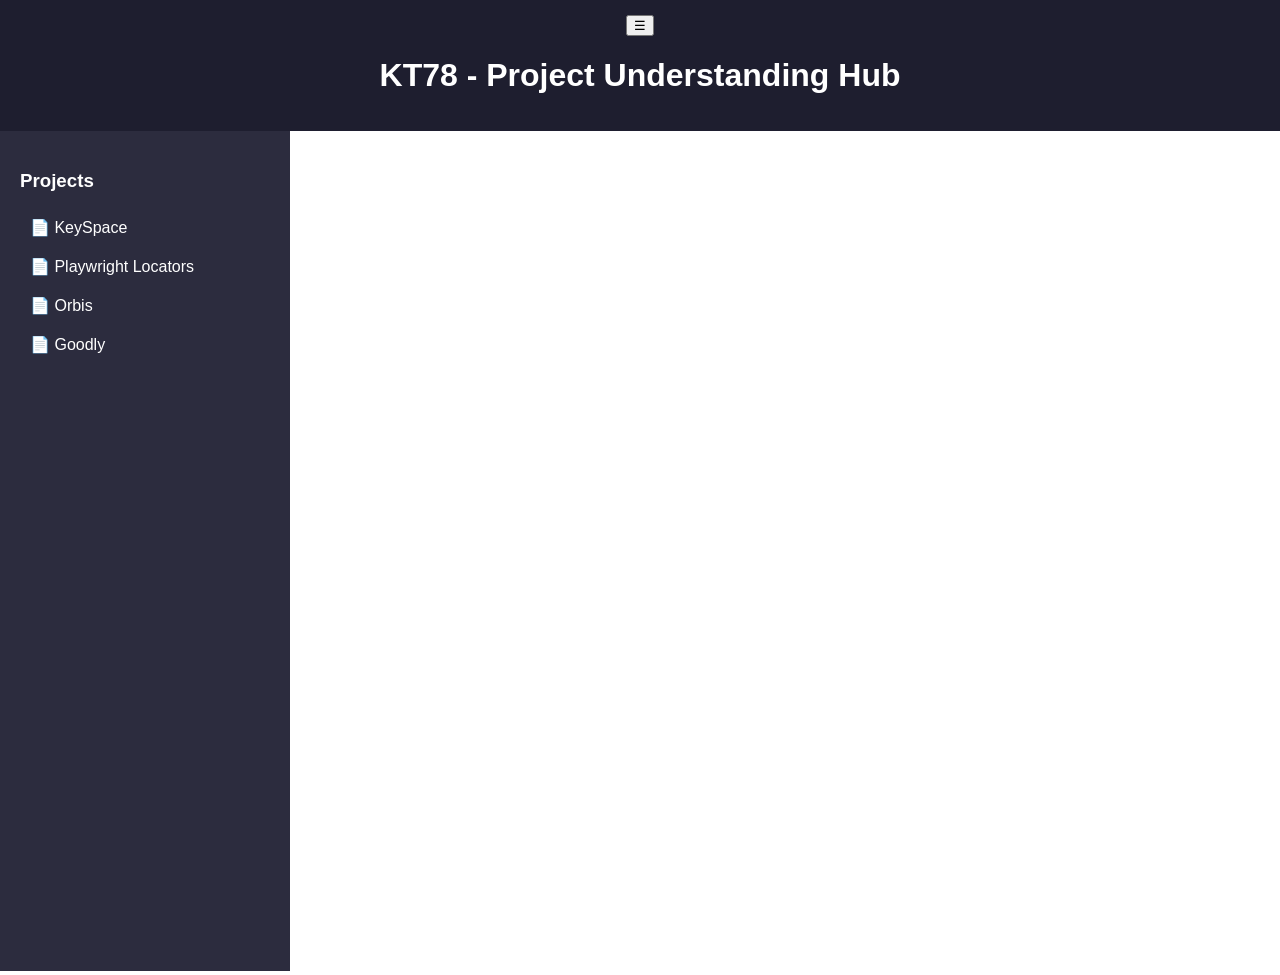
==== index.html @ a466c640 "Refactor index.html for improved structure and functionality" ====
<!DOCTYPE html>
<html lang="en">
<head>
  <meta charset="UTF-8">
  <meta name="viewport" content="width=device-width, initial-scale=1.0">
  <title>KT78 - Project Understanding</title>
  <link rel="stylesheet" href="style.css">
</head>
<body>

  <header>
    <button class="menu-toggle" onclick="toggleSidebar()">☰</button>
    <h1>KT78 - Project Understanding Hub</h1>
  </header>

  <div class="container">

    <!-- Sidebar -->
    <aside class="sidebar" id="sidebar">
      <h3>Projects</h3>
      <ul>
        <li onclick="loadPage('pages/KeySpace.html')">📄 KeySpace</li>
        <li onclick="loadPage('pages/playwrightLocators.html')">📄 Playwright Locators</li>
        <li onclick="loadPage('pages/orbis_social_presentation.pdf')">📄 Orbis</li>
        <li onclick="loadPage('pages/goodly_documentation.html')">📄 Goodly</li>
      </ul>
    </aside>

    <!-- Content -->
    <main class="content">
      <iframe id="viewer" src=""></iframe>
    </main>

  </div>

  <script>
    function toggleSidebar() {
      document.getElementById("sidebar").classList.toggle("active");
    }

    function loadPage(page) {
      document.getElementById("viewer").src = page;

      // auto close sidebar on mobile after click
      if (window.innerWidth < 768) {
        document.getElementById("sidebar").classList.remove("active");
      }
    }
  </script>

</body>
</html>
---- style.css ----
body {
  margin: 0;
  font-family: Arial, sans-serif;
}

header {
  background: #1e1e2f;
  color: white;
  padding: 15px;
  text-align: center;
}

.container {
  display: flex;
  height: calc(100vh - 60px);
}

/* Sidebar */
.sidebar {
  width: 250px;
  background: #2c2c3e;
  color: white;
  padding: 20px;
}

.sidebar h3 {
  margin-bottom: 15px;
}

.sidebar ul {
  list-style: none;
  padding: 0;
}

.sidebar li {
  padding: 10px;
  cursor: pointer;
  border-radius: 5px;
}

.sidebar li:hover {
  background: #444;
}

/* Content */
.content {
  flex: 1;
}

iframe {
  width: 100%;
  height: 100%;
  border: none;
}
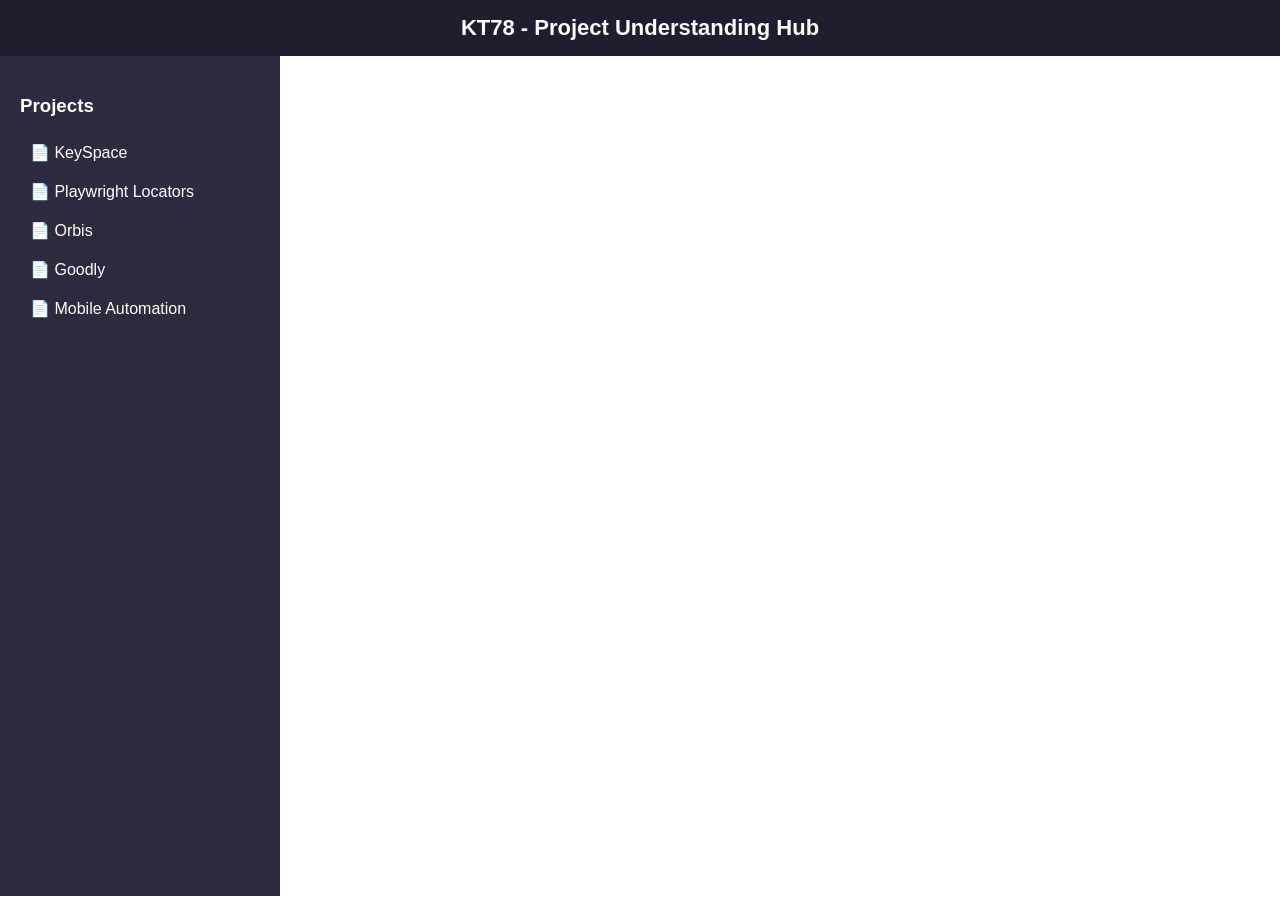
==== commit 425bd853: "Add Mobile Automation link to sidebar Added a new link for Mobile Automation in the sidebar." ====
--- a/index.html
+++ b/index.html
@@ -23,6 +23,7 @@
         <li onclick="loadPage('pages/playwrightLocators.html')">📄 Playwright Locators</li>
         <li onclick="loadPage('pages/orbis_social_presentation.pdf')">📄 Orbis</li>
         <li onclick="loadPage('pages/goodly_documentation.html')">📄 Goodly</li>
+        <li onclick ="loadPage('pages/mobile_automation_curriculum.html')">📄 Mobile Automation </li>
       </ul>
     </aside>
 
--- a/style.css
+++ b/style.css
@@ -1,15 +1,41 @@
+* {
+  box-sizing: border-box;
+}
+
 body {
   margin: 0;
   font-family: Arial, sans-serif;
 }
 
+/* Header */
 header {
   background: #1e1e2f;
   color: white;
   padding: 15px;
-  text-align: center;
+  display: flex;
+  align-items: center;
+  justify-content: center;
+  position: relative;
 }
 
+header h1 {
+  font-size: 18px;
+  margin: 0;
+}
+
+/* Hamburger button */
+.menu-toggle {
+  position: absolute;
+  left: 15px;
+  font-size: 22px;
+  background: none;
+  border: none;
+  color: white;
+  cursor: pointer;
+  display: none;
+}
+
+/* Layout */
 .container {
   display: flex;
   height: calc(100vh - 60px);
@@ -21,6 +47,7 @@
   background: #2c2c3e;
   color: white;
   padding: 20px;
+  transition: transform 0.3s ease;
 }
 
 .sidebar h3 {
@@ -45,10 +72,58 @@
 /* Content */
 .content {
   flex: 1;
+  height: 100%;
 }
 
 iframe {
   width: 100%;
   height: 100%;
   border: none;
-}+}
+
+/* ========================= */
+/* 📱 MOBILE RESPONSIVENESS */
+/* ========================= */
+
+@media (max-width: 768px) {
+
+  .menu-toggle {
+    display: block;
+  }
+
+  .container {
+    flex-direction: column;
+  }
+
+  .sidebar {
+    position: fixed;
+    top: 60px;
+    left: 0;
+    width: 220px;
+    height: calc(100% - 60px);
+    transform: translateX(-100%);
+    z-index: 1000;
+  }
+
+  .sidebar.active {
+    transform: translateX(0);
+  }
+
+  .content {
+    height: calc(100vh - 60px);
+  }
+}
+
+/* ========================= */
+/* 💻 LARGE SCREEN IMPROVEMENT */
+/* ========================= */
+
+@media (min-width: 1200px) {
+  header h1 {
+    font-size: 22px;
+  }
+
+  .sidebar {
+    width: 280px;
+  }
+}
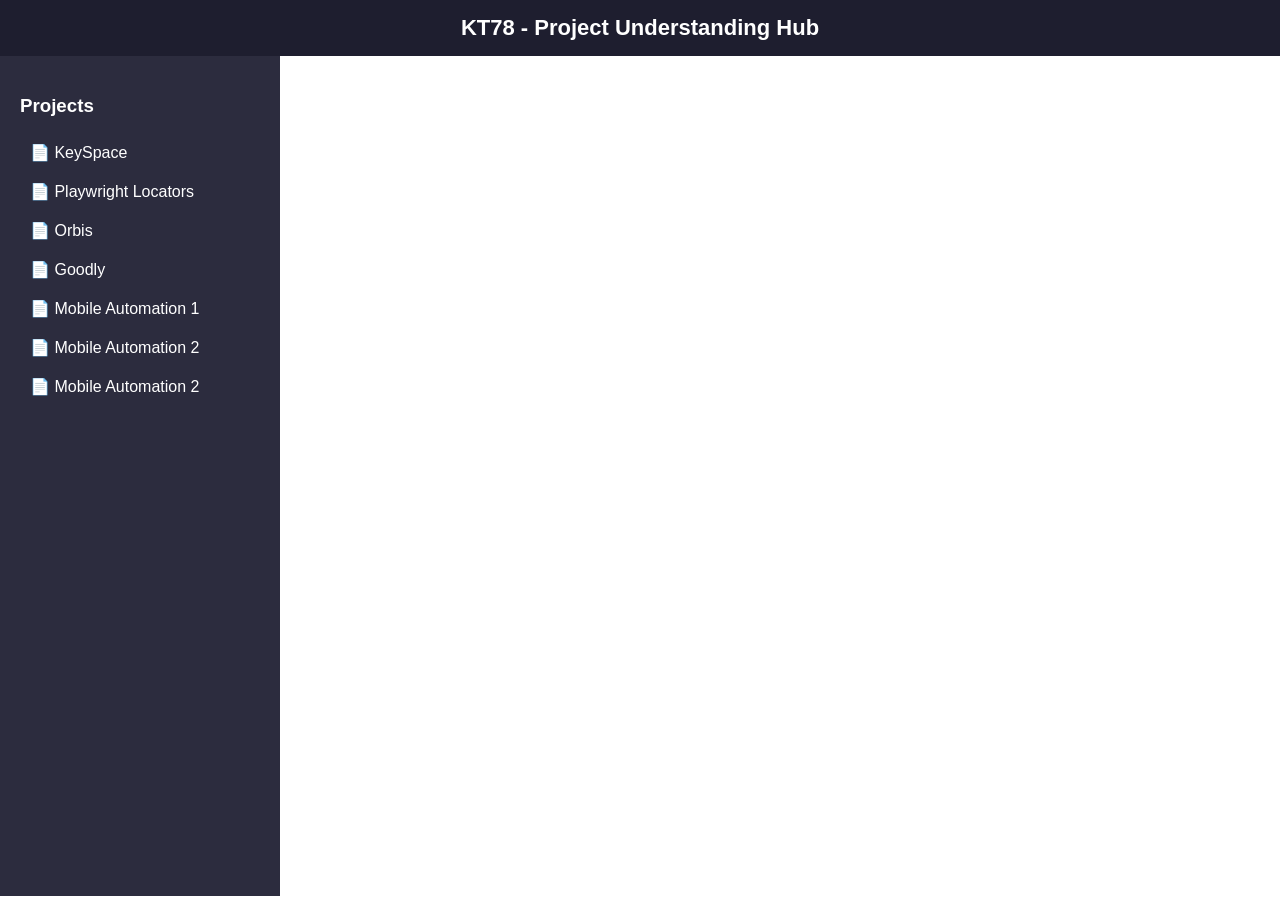
==== commit ff5abda3: "Update sidebar with additional project links Added new project links to the sidebar." ====
--- a/index.html
+++ b/index.html
@@ -23,7 +23,9 @@
         <li onclick="loadPage('pages/playwrightLocators.html')">📄 Playwright Locators</li>
         <li onclick="loadPage('pages/orbis_social_presentation.pdf')">📄 Orbis</li>
         <li onclick="loadPage('pages/goodly_documentation.html')">📄 Goodly</li>
-        <li onclick ="loadPage('pages/mobile_automation_curriculum.html')">📄 Mobile Automation </li>
+        <li onclick ="loadPage('pages/mobile_automation_curriculum.html')">📄 Mobile Automation 1</li>
+        <li onclick ="loadPage('pages/playwright-mobile-automation.html')"> 📄 Mobile Automation 2 </li>
+        <li onclick ="loadPage('pages/api-testing.html')"> 📄 Mobile Automation 2 </li>
       </ul>
     </aside>
 
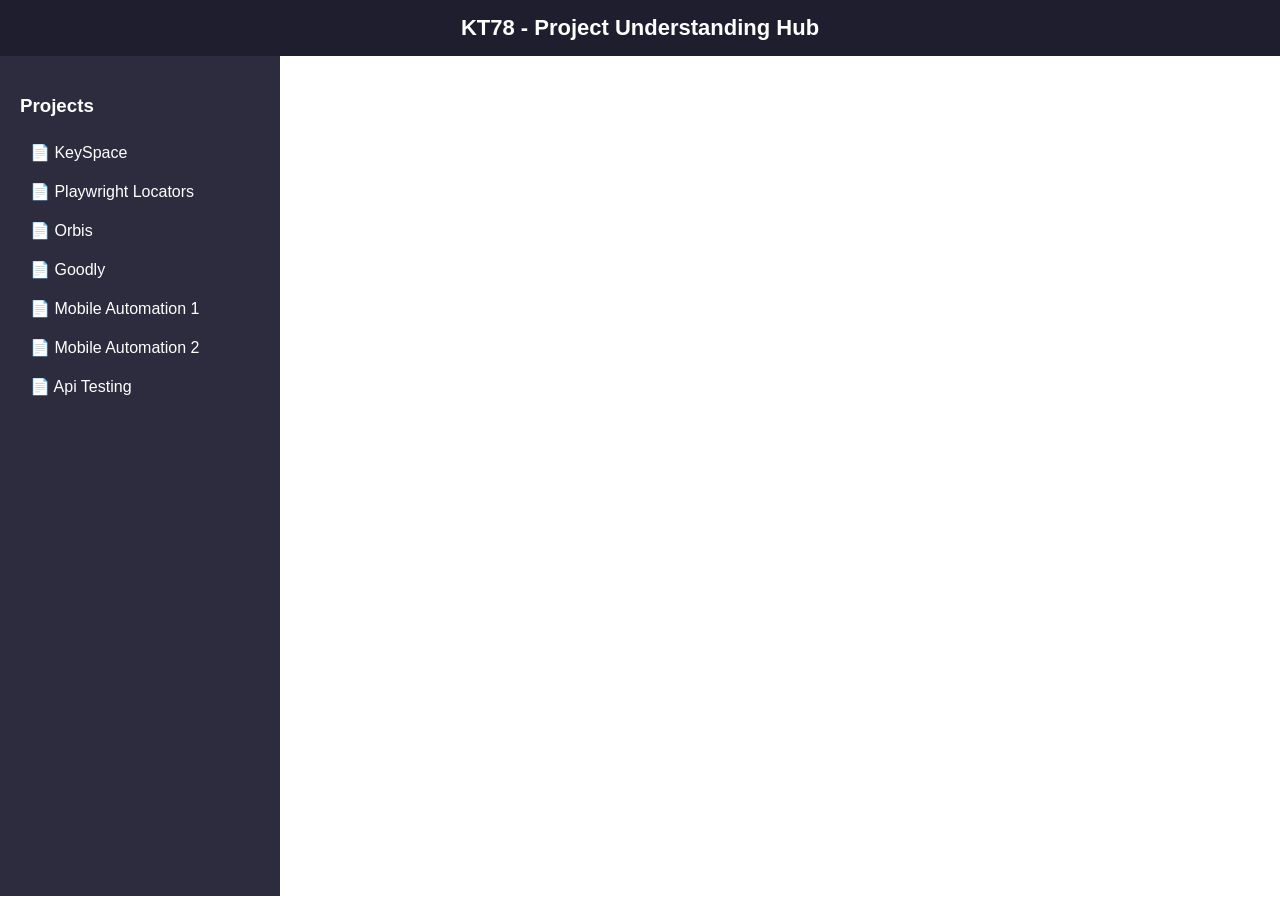
==== commit 6d9124c0: "Fix sidebar links and remove duplicate entry Updated sidebar project links and fixed duplicate entry" ====
--- a/index.html
+++ b/index.html
@@ -25,7 +25,7 @@
         <li onclick="loadPage('pages/goodly_documentation.html')">📄 Goodly</li>
         <li onclick ="loadPage('pages/mobile_automation_curriculum.html')">📄 Mobile Automation 1</li>
         <li onclick ="loadPage('pages/playwright-mobile-automation.html')"> 📄 Mobile Automation 2 </li>
-        <li onclick ="loadPage('pages/api-testing.html')"> 📄 Mobile Automation 2 </li>
+        <li onclick ="loadPage('pages/api-testing.html')"> 📄 Api Testing </li>
       </ul>
     </aside>
 
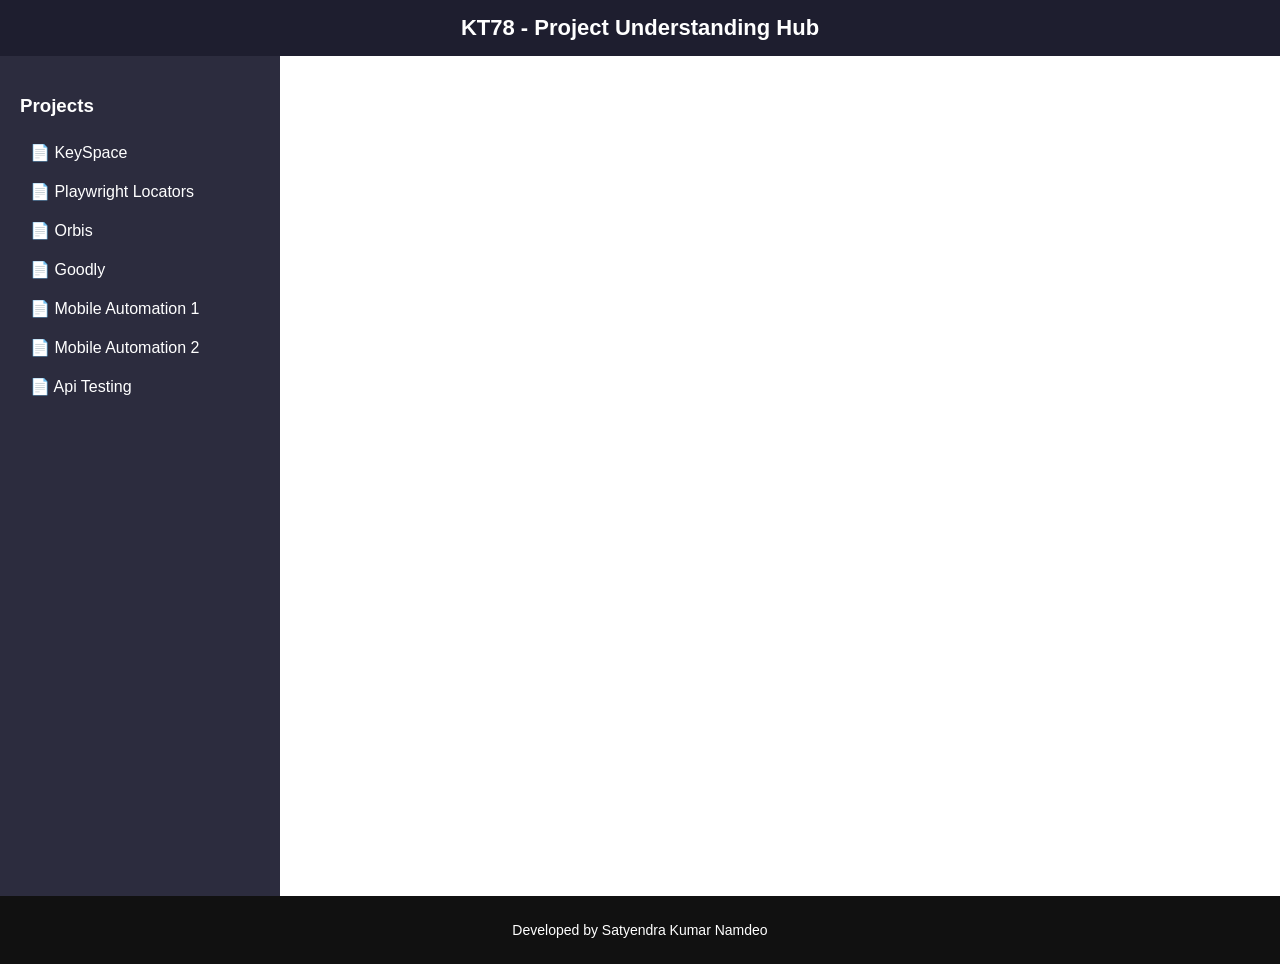
==== commit 77343286: "Add footer to index.html with developer credit Added footer section with developer credit." ====
--- a/index.html
+++ b/index.html
@@ -5,6 +5,16 @@
   <meta name="viewport" content="width=device-width, initial-scale=1.0">
   <title>KT78 - Project Understanding</title>
   <link rel="stylesheet" href="style.css">
+  <style>
+    .footer {
+  background-color: #111;
+  color: white;
+  text-align: center;
+  padding: 12px;
+  font-size: 14px;
+  width: 100%;
+}
+  </style>
 </head>
 <body>
 
@@ -36,6 +46,11 @@
 
   </div>
 
+  <!-- Footer -->
+  <footer class="footer">
+    <p>Developed by Satyendra Kumar Namdeo</p>
+  </footer>
+
   <script>
     function toggleSidebar() {
       document.getElementById("sidebar").classList.toggle("active");
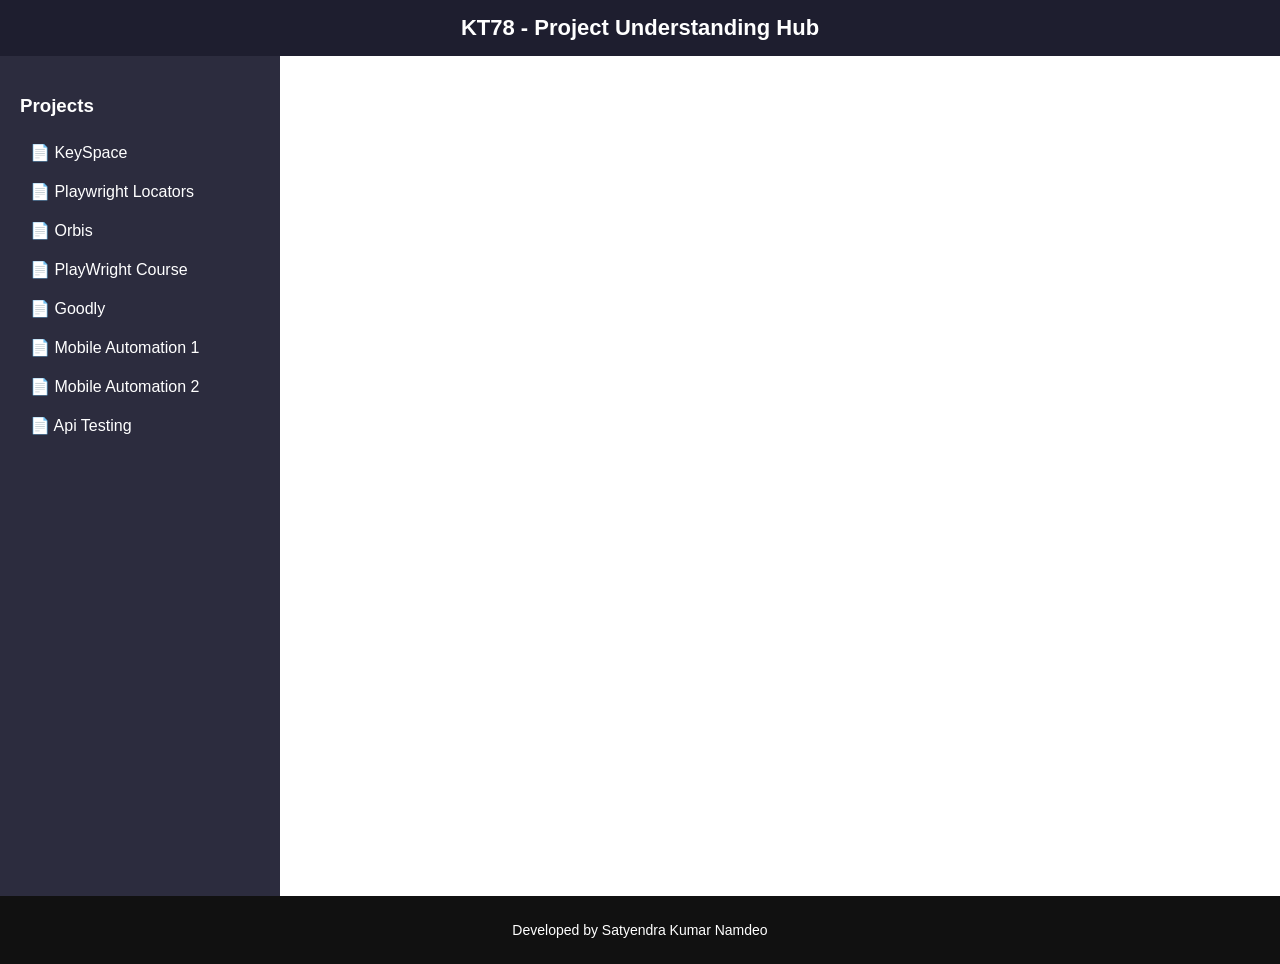
==== commit 2da1d07f: "Add 'PlayWright Course' link to sidebar Updated the sidebar links to include 'PlayWright Course'." ====
--- a/index.html
+++ b/index.html
@@ -32,6 +32,7 @@
         <li onclick="loadPage('pages/KeySpace.html')">📄 KeySpace</li>
         <li onclick="loadPage('pages/playwrightLocators.html')">📄 Playwright Locators</li>
         <li onclick="loadPage('pages/orbis_social_presentation.pdf')">📄 Orbis</li>
+        <li onclick="loadPage('pages/playwright_course.pdf')">📄 PlayWright Course</li> 
         <li onclick="loadPage('pages/goodly_documentation.html')">📄 Goodly</li>
         <li onclick ="loadPage('pages/mobile_automation_curriculum.html')">📄 Mobile Automation 1</li>
         <li onclick ="loadPage('pages/playwright-mobile-automation.html')"> 📄 Mobile Automation 2 </li>
